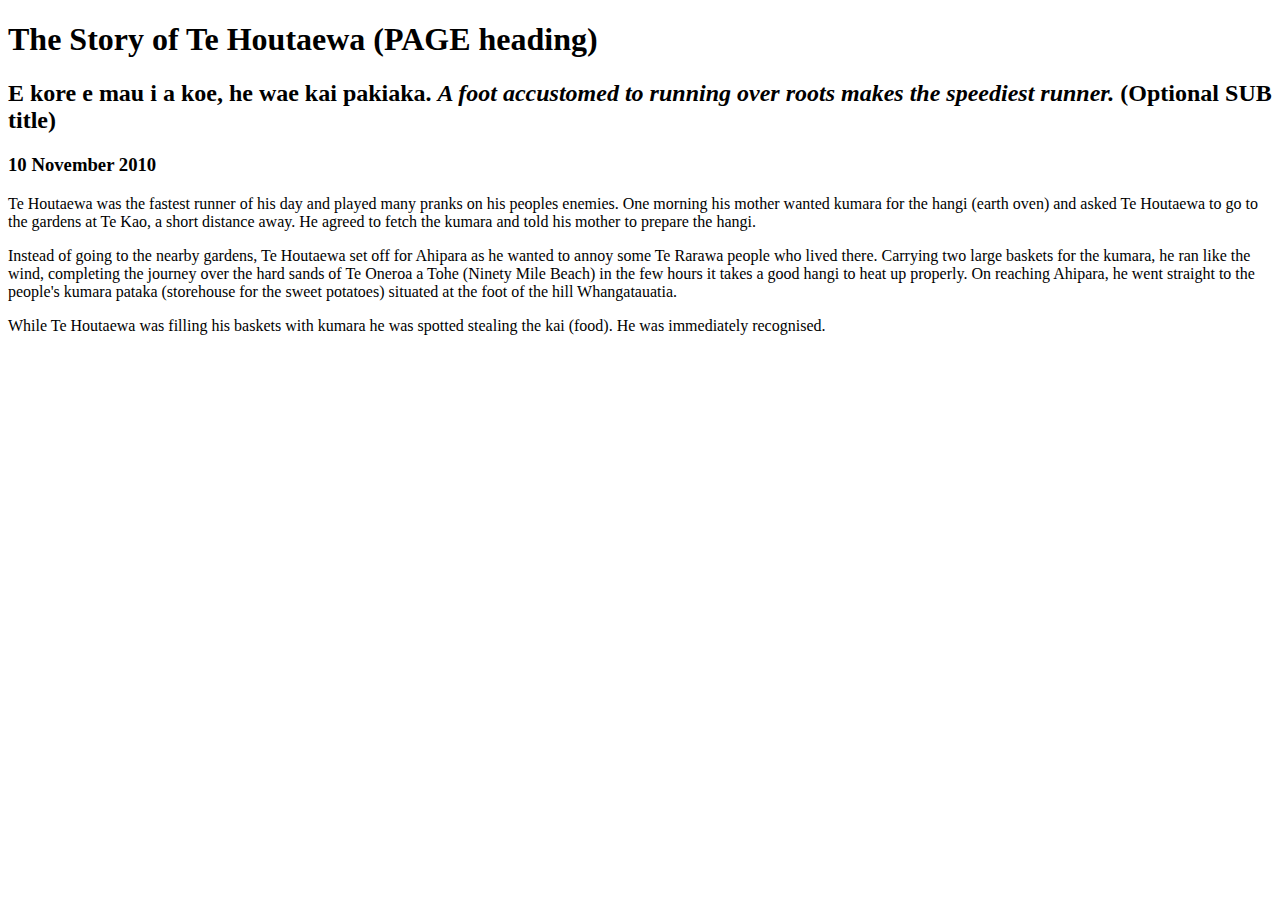
==== blog/sprint1-technical.html @ 547f1e4c "sfas" ====
<!DOCTYPE html>
<html>
  <head>
    <title>Stories and Legends (PAGE title) </title>
    <meta charset="UTF-8">
    <link href="your-stylesheet-link-here.css" rel="stylesheet" type="text/css">
  </head>
  
  <body>
    <h1>The Story of Te Houtaewa (PAGE heading)</h1>
    <h2>E kore e mau i a koe, he wae kai pakiaka. <em>A foot accustomed to running over roots makes the speediest runner.</em> (Optional SUB title) </h2>
    <h3>10 November 2010</h3>
    
    <p>
      Te Houtaewa was the fastest runner of his day and played many pranks on his peoples enemies. One morning his mother wanted kumara for the hangi (earth oven) and asked Te Houtaewa to go to the gardens at Te Kao, a short distance away. He agreed to fetch the kumara and told his mother to prepare the hangi.
    </p>
    <p>
      Instead of going to the nearby gardens, Te Houtaewa set off for Ahipara as he wanted to annoy some Te Rarawa people who lived there. Carrying two large baskets for the kumara, he ran like the wind, completing the journey over the hard sands of Te Oneroa a Tohe (Ninety Mile Beach) in the few hours it takes a good hangi to heat up properly. On reaching Ahipara, he went straight to the people's kumara pataka (storehouse for the sweet potatoes) situated at the foot of the hill Whangatauatia.
    </p>
    <p>
      While Te Houtaewa was filling his baskets with kumara he was spotted stealing the kai (food). He was immediately recognised.
    </p>
    
    <!-- this is a comment. -->
  
  </body>
</html>
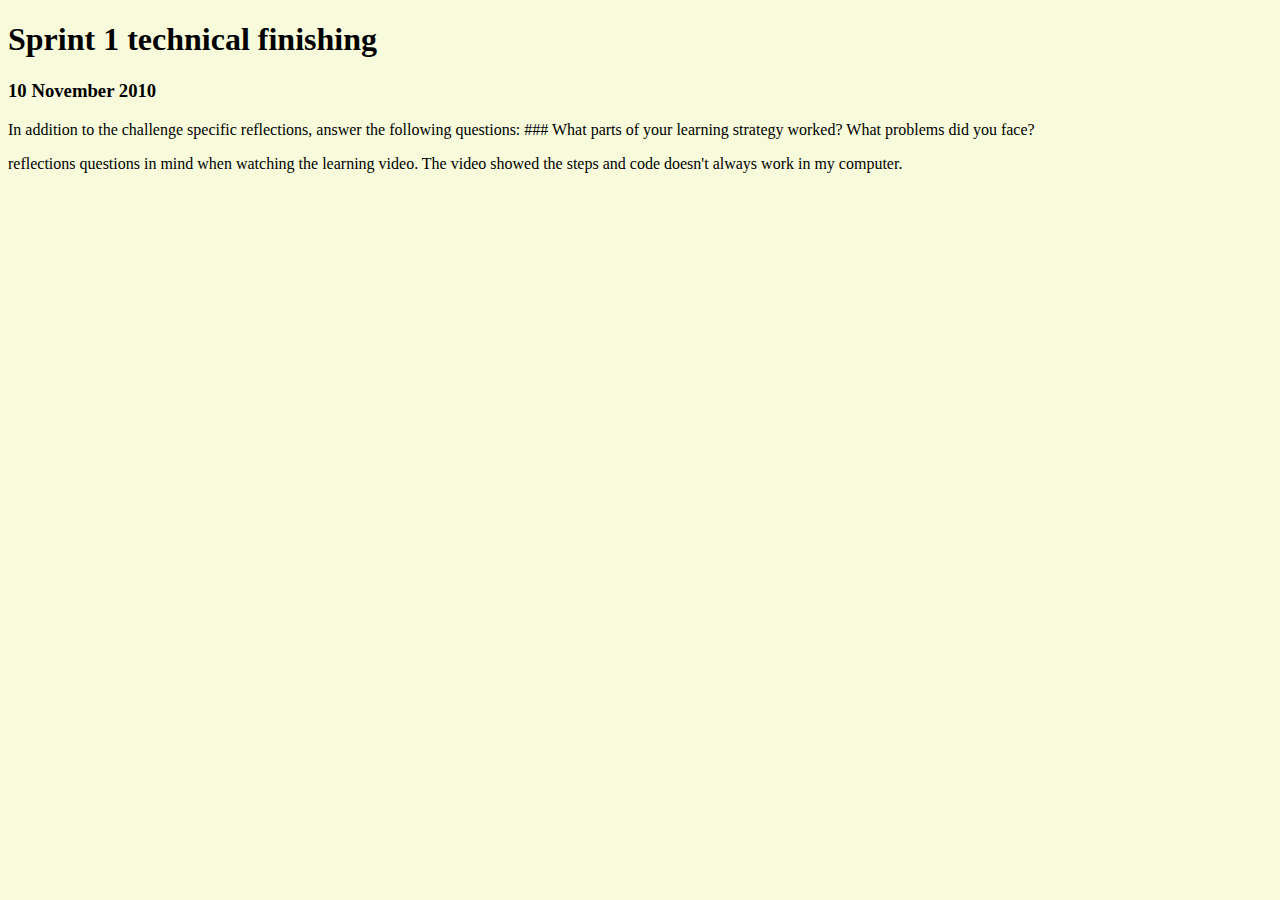
==== commit 4b39764c: "sprint 2 end" ====
--- a/blog/sprint1-technical.html
+++ b/blog/sprint1-technical.html
@@ -3,23 +3,21 @@
   <head>
     <title>Stories and Legends (PAGE title) </title>
     <meta charset="UTF-8">
-    <link href="your-stylesheet-link-here.css" rel="stylesheet" type="text/css">
+    <link href="../styles/main.css" rel="stylesheet" type="text/css">
   </head>
   
   <body>
-    <h1>The Story of Te Houtaewa (PAGE heading)</h1>
-    <h2>E kore e mau i a koe, he wae kai pakiaka. <em>A foot accustomed to running over roots makes the speediest runner.</em> (Optional SUB title) </h2>
+    <h1>Sprint 1 technical finishing</h1>
     <h3>10 November 2010</h3>
     
     <p>
-      Te Houtaewa was the fastest runner of his day and played many pranks on his peoples enemies. One morning his mother wanted kumara for the hangi (earth oven) and asked Te Houtaewa to go to the gardens at Te Kao, a short distance away. He agreed to fetch the kumara and told his mother to prepare the hangi.
-    </p>
-    <p>
-      Instead of going to the nearby gardens, Te Houtaewa set off for Ahipara as he wanted to annoy some Te Rarawa people who lived there. Carrying two large baskets for the kumara, he ran like the wind, completing the journey over the hard sands of Te Oneroa a Tohe (Ninety Mile Beach) in the few hours it takes a good hangi to heat up properly. On reaching Ahipara, he went straight to the people's kumara pataka (storehouse for the sweet potatoes) situated at the foot of the hill Whangatauatia.
-    </p>
-    <p>
-      While Te Houtaewa was filling his baskets with kumara he was spotted stealing the kai (food). He was immediately recognised.
-    </p>
+
+      In addition to the challenge specific reflections, answer the following questions:
+
+### What parts of your learning strategy worked? What problems did you face?</p>
+ 
+ <p> reflections questions in mind when watching the learning video.  The video showed the steps and code doesn't always work in my computer.</p>
+   
     
     <!-- this is a comment. -->
   
--- a/styles/main.css
+++ b/styles/main.css
@@ -0,0 +1,72 @@
+
+
+
+
+
+  
+body{
+
+    background-color: rgba(246, 250, 210, 0.795);
+}
+
+    ul {
+        list-style-type: none;
+        margin: 0;
+        padding: 0;
+        overflow: hidden;
+        background-color:rgba(51, 127, 199, 0.822);
+      }
+
+      ul {
+        position: fixed;
+        top: 0;
+        width: 100%;
+      }
+
+
+     li {
+
+        float: left;
+     } 
+
+
+      li a {
+        display: block;
+        color: white;
+        font-size: 25
+        pt;
+        
+        text-align: center;
+        padding: 14px 16px;
+        text-decoration: none;
+      }
+      
+      li a:hover {
+        background-color:#07534f;
+      }
+
+      .myDiv {
+
+        border: 2px outset rgb(12, 19, 88);
+       background-color: lightblue;    
+       text-align: center;
+      }
+
+
+      h2 {
+
+        color: rgba(51, 127, 199, 0.822);
+        font-size: 30pt;
+      }
+
+      .active {
+        background-color:#07534f ;
+      }
+
+      .title {
+
+        font-size:100 pt ;
+        color: #0000FF;
+
+      }
+ 